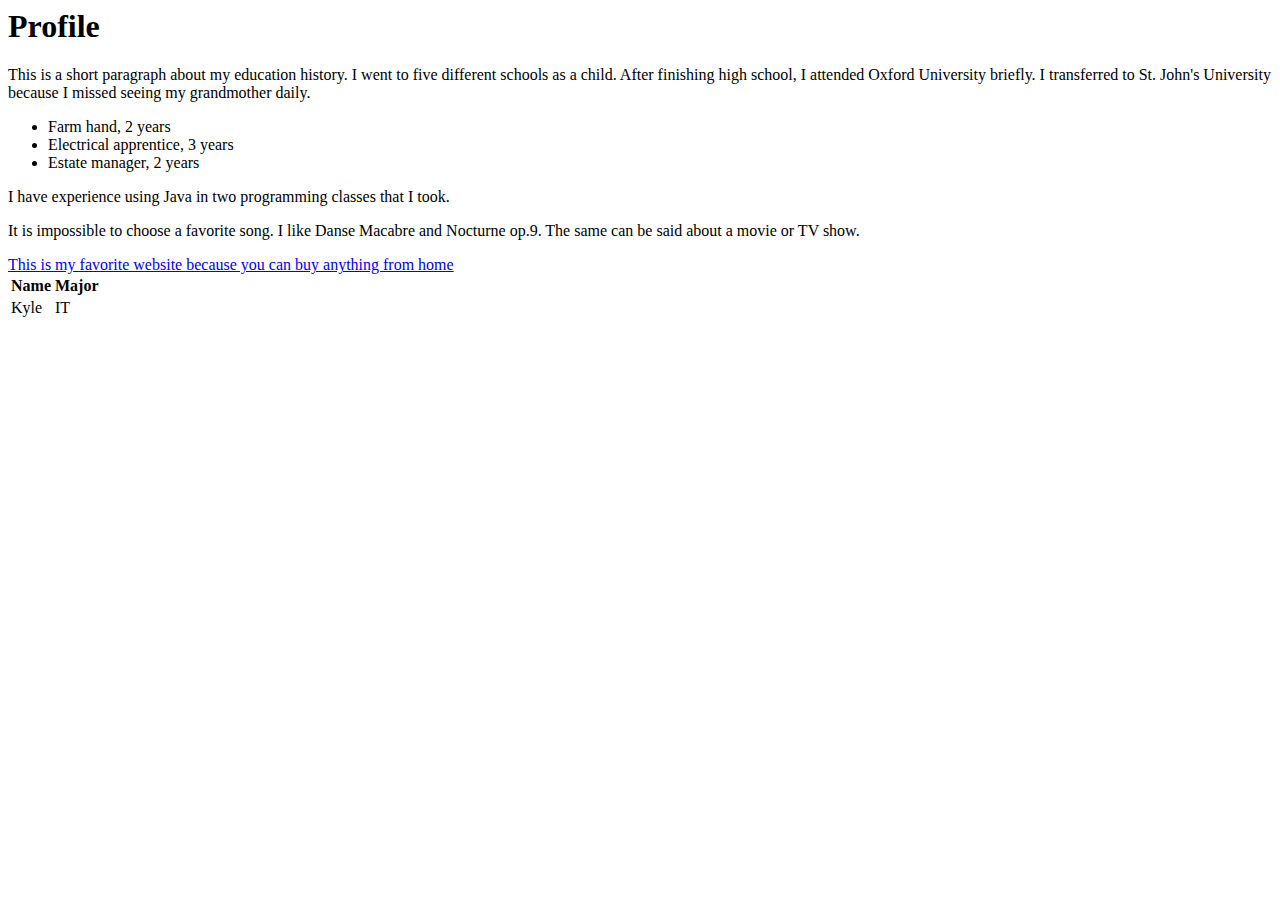
==== index.html @ 0513ecc7 "Create index.html" ====
<html>
  <head>

  </head>

  <body>
  <h1> Profile </h1>
    <table>
      <tr>
        <th> Name </th>
        <th> Major </th>
      </tr>
      <tr>
        <td> Kyle </td>
        <td> IT </td>
      </tr>

  <p> This is a short paragraph about my education history. I went to
  five different schools as a child. After finishing high school, I attended
  Oxford University briefly. I transferred to St. John's University
  because I missed seeing my grandmother daily. </p>

  <ul>
    <li> Farm hand, 2 years </li>
    <li> Electrical apprentice, 3 years </li>
    <li> Estate manager, 2 years </li>
  </ul>

  <p> I have experience using Java in two programming classes that I took. </p>

  <p> It is impossible to choose a favorite song. I like Danse Macabre and
  Nocturne op.9. The same can be said about a movie or TV show. </p>

<a href="http://www.amazon.com"> This is my favorite website because you can buy
anything from home </a>

  </body>
</html>
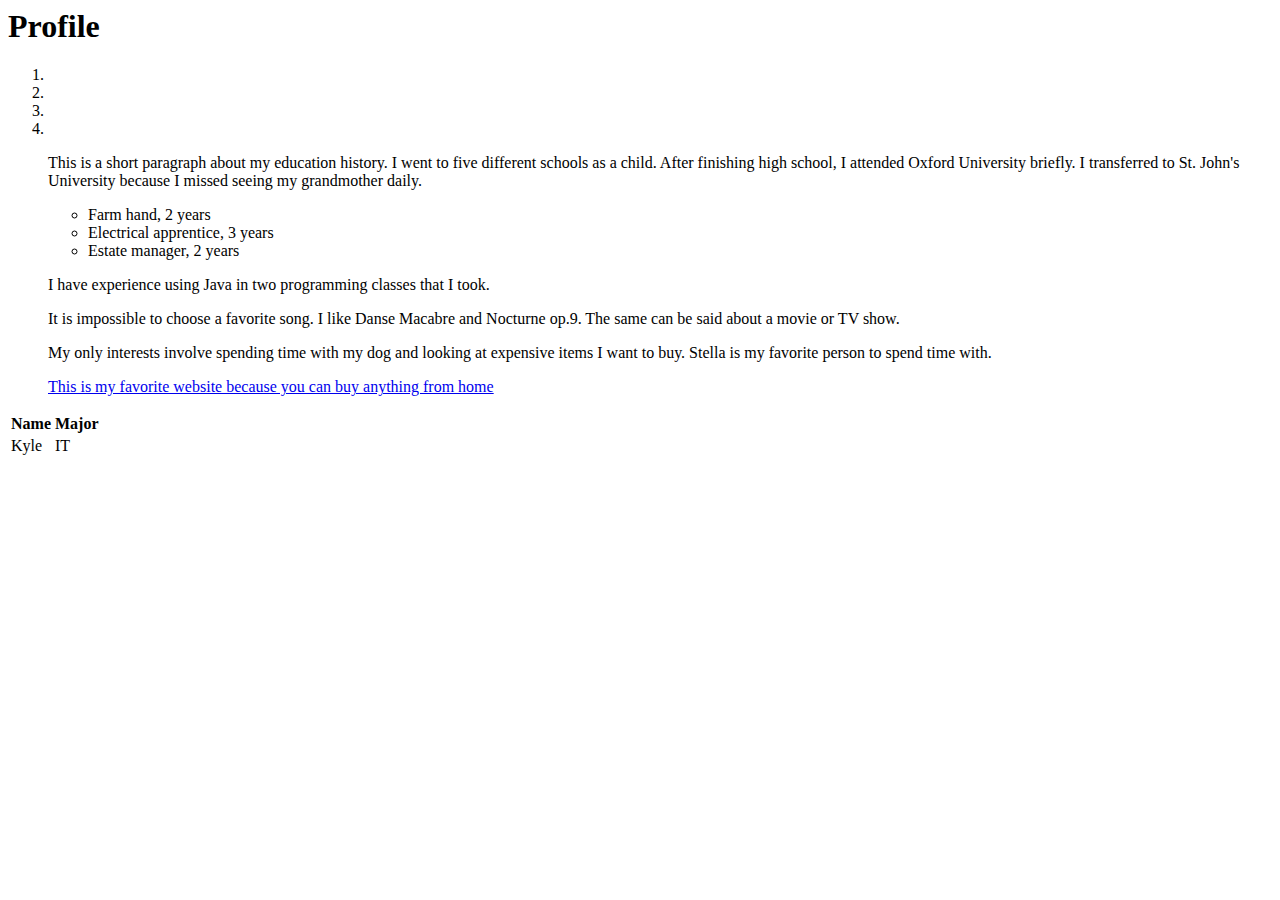
==== commit 056d7de7: "Update index.html" ====
--- a/index.html
+++ b/index.html
@@ -1,10 +1,11 @@
 <html>
   <head>
-
+    <title> CUS 1172 Profile Assignment </title>
   </head>
 
   <body>
-  <h1> Profile </h1>
+   
+   <h1> Profile </h1>
     <table>
       <tr>
         <th> Name </th>
@@ -15,22 +16,44 @@
         <td> IT </td>
       </tr>
 
+  <ol>
+    <li> <a href="#jobs"> </a> </li>
+    <li> <a href="#programming"> </a> </li>
+    <li> <a href="#music"> </a> </li>
+    <li> <a href="#interests"> </a> </li>
+      
+      
+      
+      
+      
+      
+      
+      
+      
+      
   <p> This is a short paragraph about my education history. I went to
   five different schools as a child. After finishing high school, I attended
   Oxford University briefly. I transferred to St. John's University
   because I missed seeing my grandmother daily. </p>
 
+    <p> <a name="jobs"> </a> </p>
   <ul>
     <li> Farm hand, 2 years </li>
     <li> Electrical apprentice, 3 years </li>
     <li> Estate manager, 2 years </li>
   </ul>
 
+    <p> <a name="programming"> </a> </p>
   <p> I have experience using Java in two programming classes that I took. </p>
 
+    <p> <a name="music"> </a> </p>
   <p> It is impossible to choose a favorite song. I like Danse Macabre and
   Nocturne op.9. The same can be said about a movie or TV show. </p>
 
+    <p> <a name="interests"> </a> </p>
+   <p> My only interests involve spending time with my dog and looking at expensive items I want to buy. Stella is my favorite person to spend time with. </p> 
+    
+    
 <a href="http://www.amazon.com"> This is my favorite website because you can buy
 anything from home </a>
 
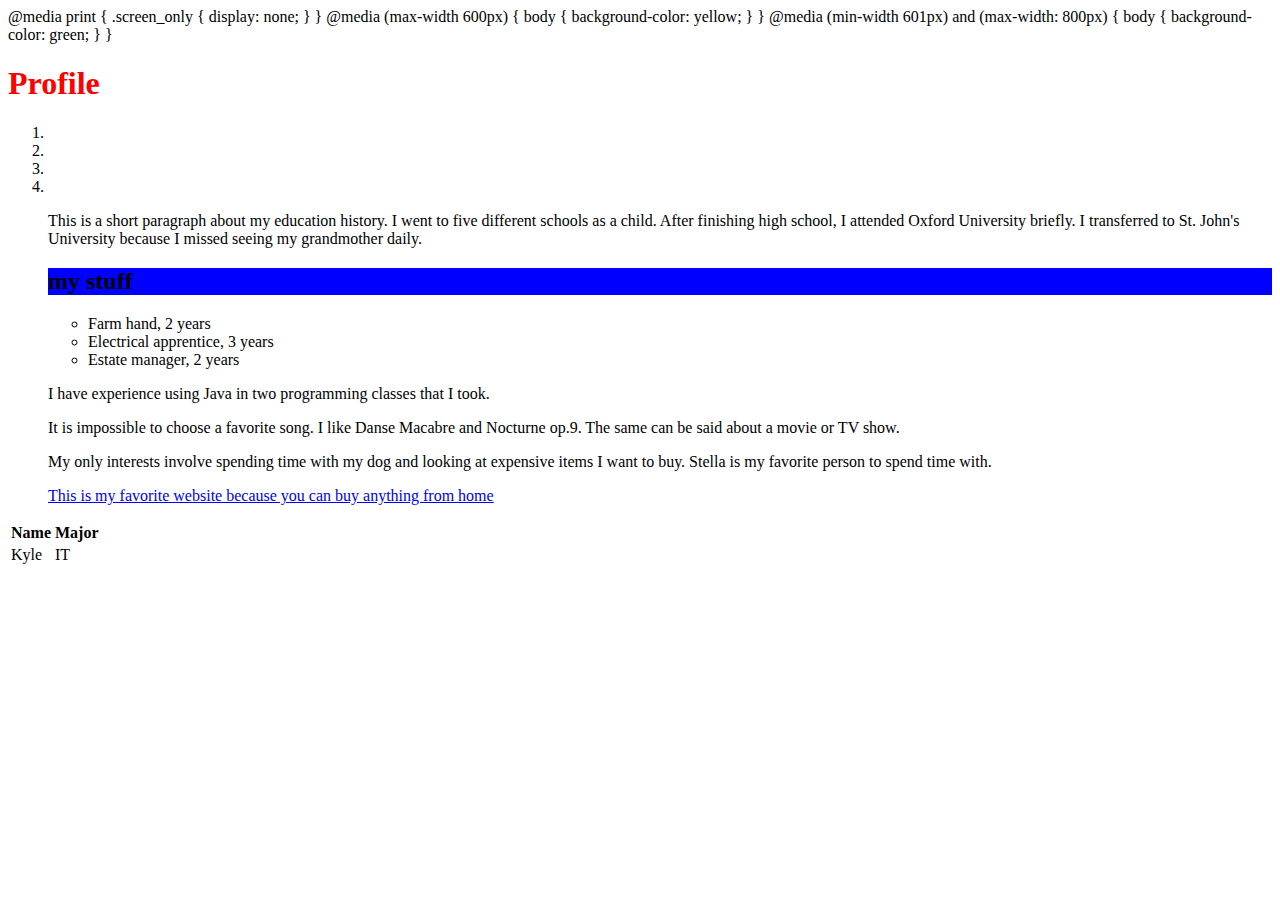
==== commit 2bae31ab: "Update index.html" ====
--- a/index.html
+++ b/index.html
@@ -1,11 +1,34 @@
 <html>
   <head>
-    <title> CUS 1172 Profile Assignment </title>
+    <title style="color:red;text-align:center"> CUS 1172 Profile Assignment </title>
+   
+    <style>
+    .blue-background{
+    background-color:blue;
+    }
+    </style>
+    
   </head>
 
   <body>
-   
-   <h1> Profile </h1>
+    
+   @media print {
+    .screen_only {
+    display: none;
+    }
+   }
+    @media (max-width 600px) {
+      body {
+        background-color: yellow;
+        }
+    }
+    @media (min-width 601px) and (max-width: 800px) {
+      body {
+        background-color: green;
+        }
+    }
+    
+   <h1 style="color:red"> Profile </h1>
     <table>
       <tr>
         <th> Name </th>
@@ -22,13 +45,7 @@
     <li> <a href="#music"> </a> </li>
     <li> <a href="#interests"> </a> </li>
       
-      
-      
-      
-      
-      
-      
-      
+   
       
       
   <p> This is a short paragraph about my education history. I went to
@@ -36,6 +53,9 @@
   Oxford University briefly. I transferred to St. John's University
   because I missed seeing my grandmother daily. </p>
 
+   
+    <h2 class="blue-background"> my stuff </h2>
+    
     <p> <a name="jobs"> </a> </p>
   <ul>
     <li> Farm hand, 2 years </li>
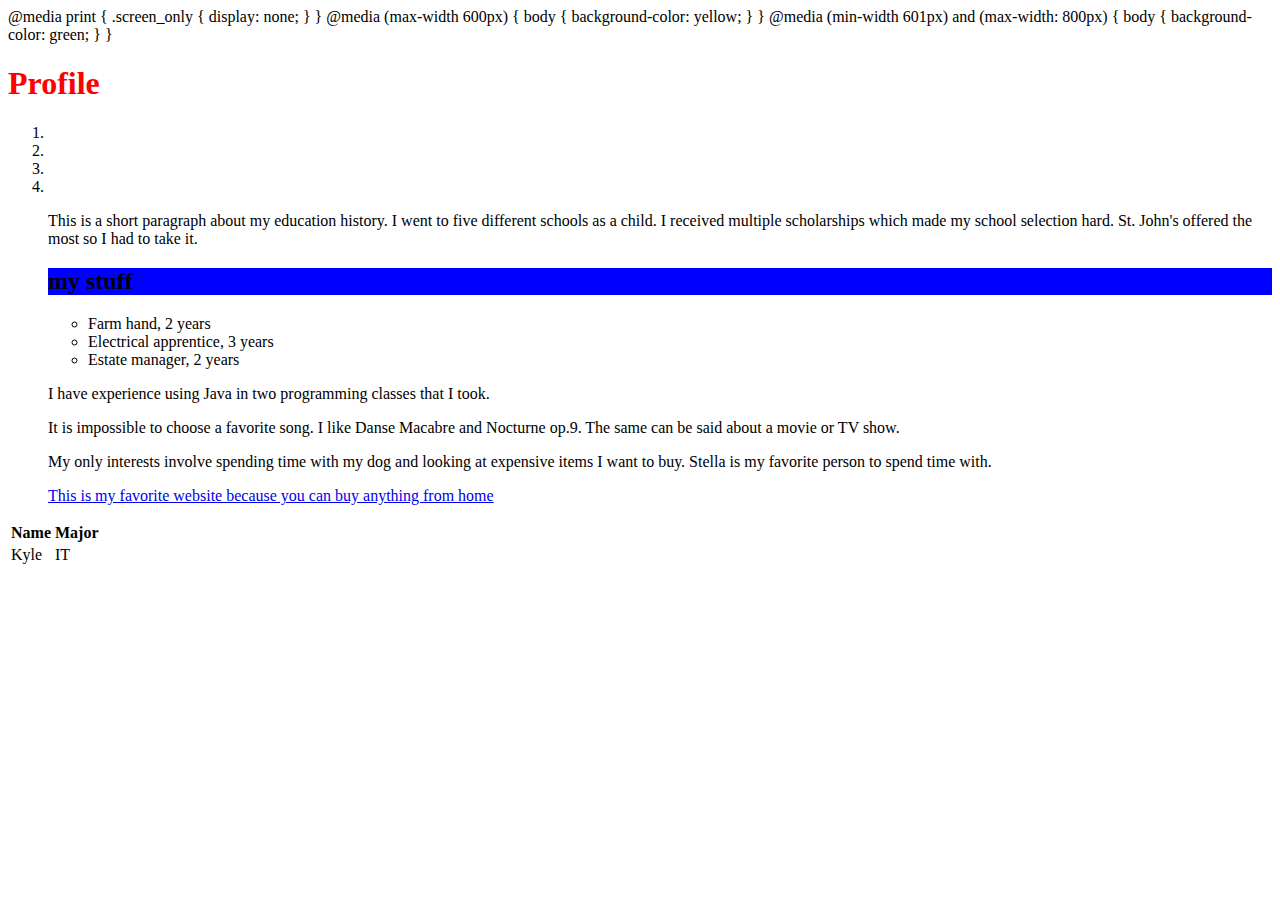
==== commit abd3f0a3: "Update index.html" ====
--- a/index.html
+++ b/index.html
@@ -47,11 +47,10 @@
       
    
       
-      
   <p> This is a short paragraph about my education history. I went to
-  five different schools as a child. After finishing high school, I attended
-  Oxford University briefly. I transferred to St. John's University
-  because I missed seeing my grandmother daily. </p>
+  five different schools as a child. I received multiple scholarships 
+  which made my school selection hard. St. John's offered the most so I had 
+  to take it. </p>
 
    
     <h2 class="blue-background"> my stuff </h2>
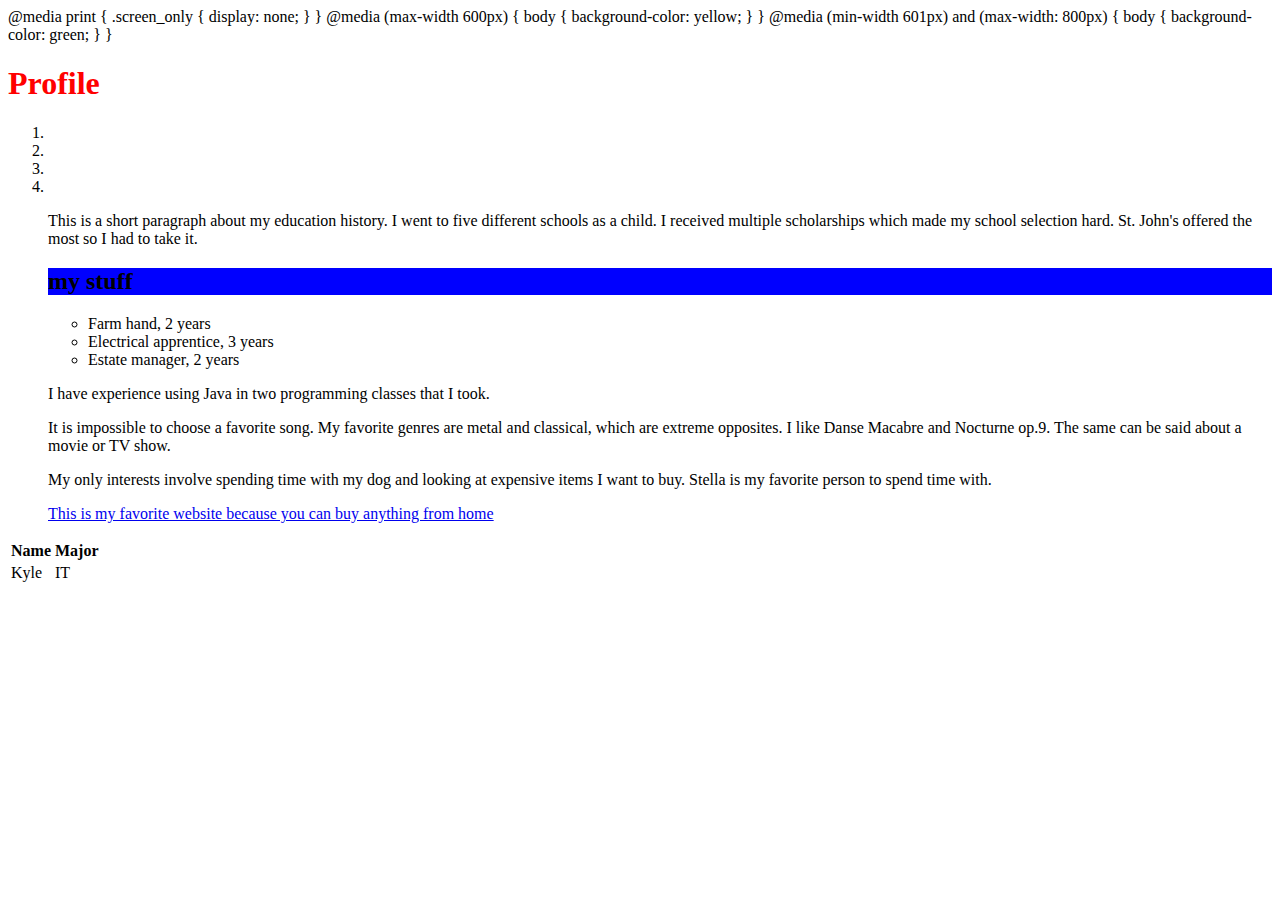
==== commit de1dc349: "Update index.html" ====
--- a/index.html
+++ b/index.html
@@ -66,7 +66,7 @@
   <p> I have experience using Java in two programming classes that I took. </p>
 
     <p> <a name="music"> </a> </p>
-  <p> It is impossible to choose a favorite song. I like Danse Macabre and
+  <p> It is impossible to choose a favorite song. My favorite genres are metal and classical, which are extreme opposites. I like Danse Macabre and
   Nocturne op.9. The same can be said about a movie or TV show. </p>
 
     <p> <a name="interests"> </a> </p>
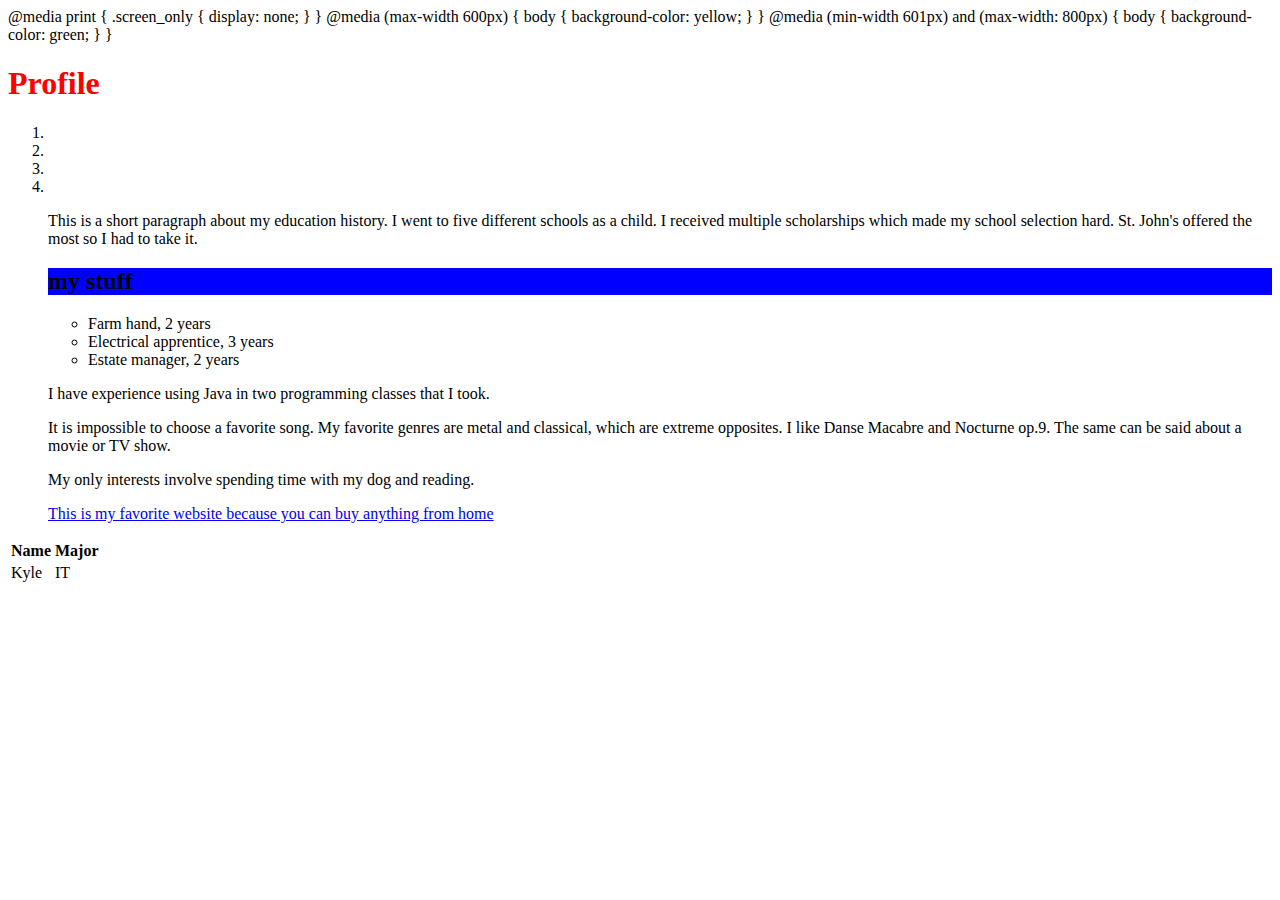
==== commit bb76e43c: "Update index.html" ====
--- a/index.html
+++ b/index.html
@@ -70,7 +70,7 @@
   Nocturne op.9. The same can be said about a movie or TV show. </p>
 
     <p> <a name="interests"> </a> </p>
-   <p> My only interests involve spending time with my dog and looking at expensive items I want to buy. Stella is my favorite person to spend time with. </p> 
+   <p> My only interests involve spending time with my dog and reading. </p> 
     
     
 <a href="http://www.amazon.com"> This is my favorite website because you can buy
